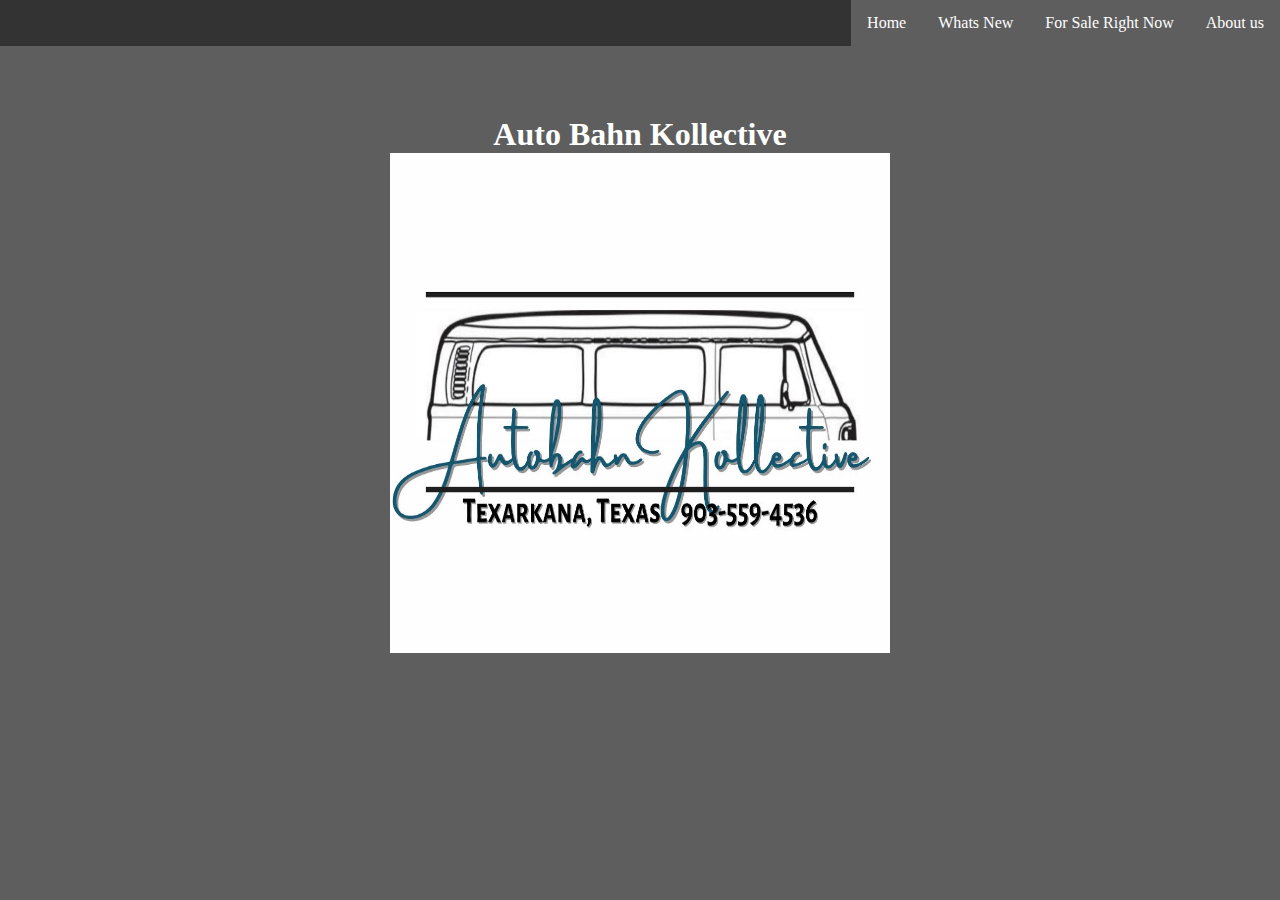
==== index.html @ 22f0ece0 "Add files via upload" ====
<!DOCTYPE html>
<html>
    <link rel="stylesheet" href="style.css">
    <title>Auto Bahn Kollective</title>
    <link rel="icon" type="image/x-icon" href="speedometer.gif">
</html>
<body>
    <div class="nav-bar">
        <ul>
            <li><a href="About.html">About us</a></li>
        <li><a href="For Sale.html">For Sale Right Now</a></li>    
        <li><a href="Whats New.html">Whats New</a></li>
        <li><a href="index.html">Home</a></li>
            </ul>
            

            <div class="text">
                <h1>Auto Bahn Kollective</h1>
                <img src="Icon.png">
            </div>
    </div>
</body>
---- style.css ----
*{
    margin: 0;
    padding: 0;
    background-color: rgb(94, 94, 94);
    font-style: "San Serifa";
}
/* Nav Bar */
ul {
    list-style-type: none;
    margin: 0;
    padding: 0;
    overflow: hidden;
    background-color: #333;
  }
  
  li {
    float: right;
  }
  
  li a {
    display: block;
    color: white;
    text-align: center;
    padding: 14px 16px;
    text-decoration: none;
  }

  li a:hover {
    background-color: #111;
  }
 /* Nav Bar end */
 
 /* Text*/
.text{
    color: white;
    padding: 70px 0;
    text-align: center;
  }
  img{
    width: 500px;
    height: 500px;
  }
  a{
    color: #fff;
  }
/* Text end */
/* Pictures */
.gallery{
    color: #fff;
    padding: 40px;
    width: 50px;
    height: 200px;
}
  div.gallery {
    margin: 5px;
    border: 1px solid #ccc;
    float: left;
    width: 180px;
  }
  
  div.gallery:hover {
    border: 1px solid #777;
  }
  
  div.gallery img {
    width: 100%;
    height: auto;
  }
  
  div.desc {
    padding: 15px;
    text-align: center;
  }
  /* Pictures end */
  /* Search */
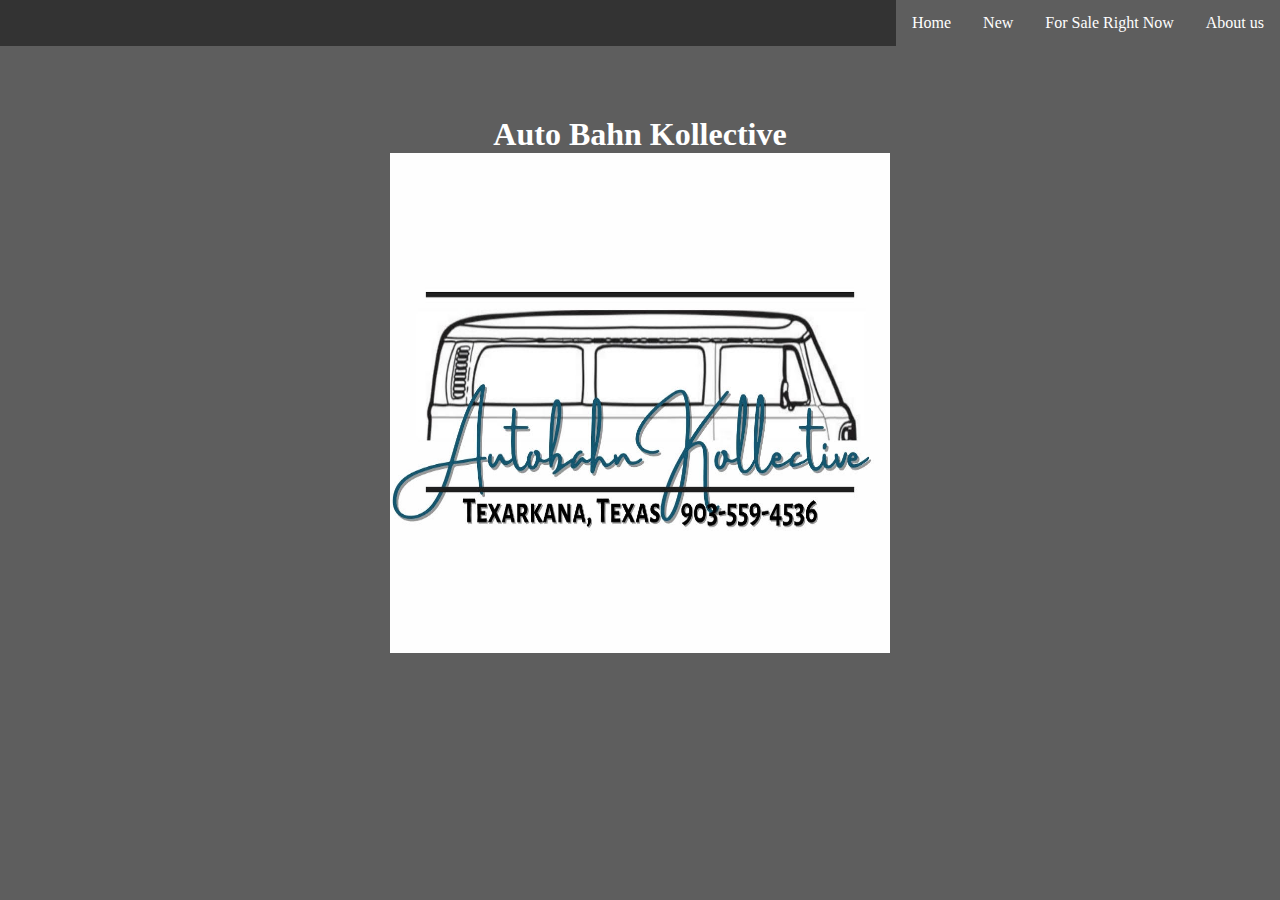
==== commit 8ce819e6: "Update index.html" ====
--- a/index.html
+++ b/index.html
@@ -9,7 +9,7 @@
         <ul>
             <li><a href="About.html">About us</a></li>
         <li><a href="For Sale.html">For Sale Right Now</a></li>    
-        <li><a href="Whats New.html">Whats New</a></li>
+        <li><a href="Whats New.html">New</a></li>
         <li><a href="index.html">Home</a></li>
             </ul>
             
@@ -19,4 +19,4 @@
                 <img src="Icon.png">
             </div>
     </div>
-</body>+</body>
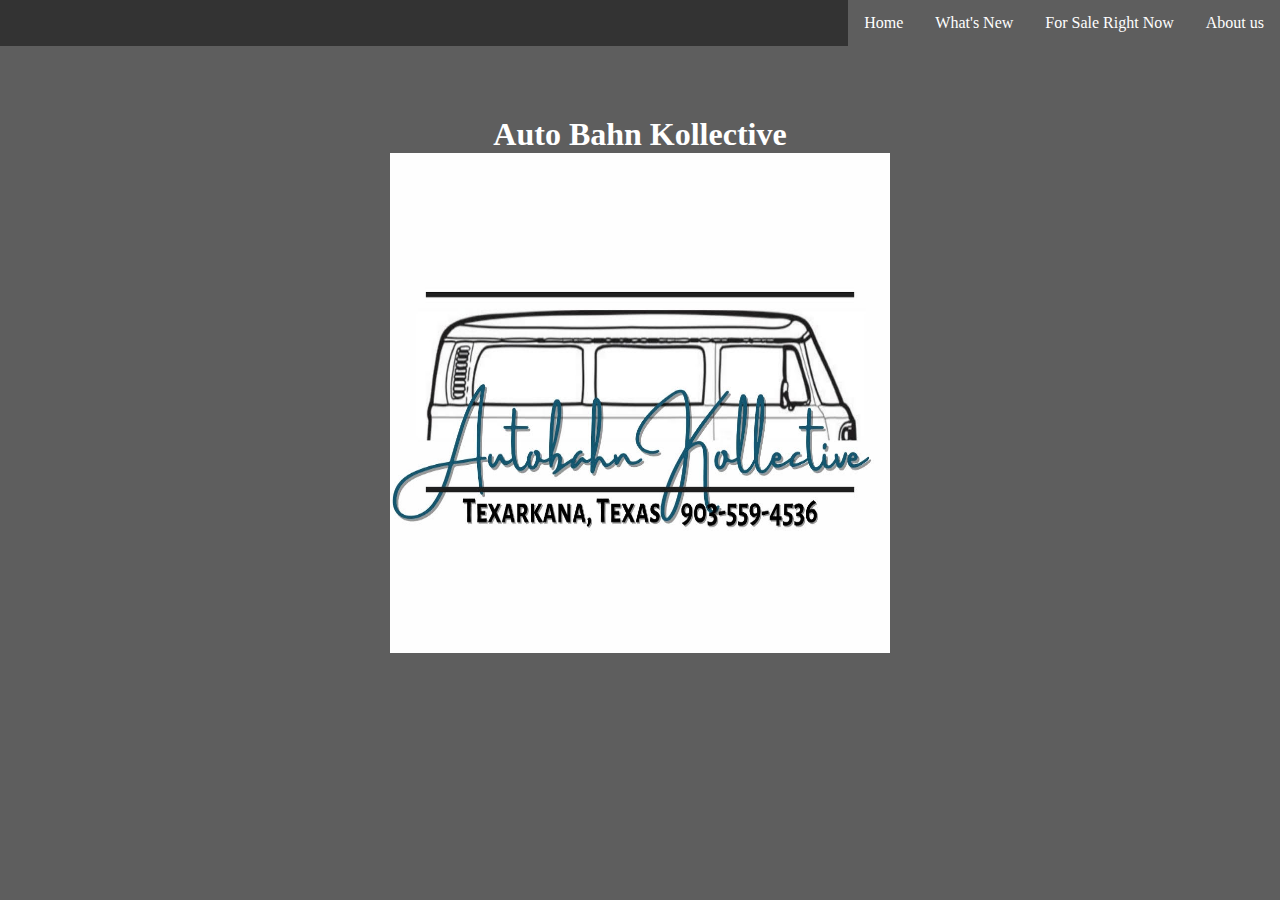
==== commit bec86907: "Update index.html" ====
--- a/index.html
+++ b/index.html
@@ -9,7 +9,7 @@
         <ul>
             <li><a href="About.html">About us</a></li>
         <li><a href="For Sale.html">For Sale Right Now</a></li>    
-        <li><a href="Whats New.html">New</a></li>
+        <li><a href="Whats New.html">What's New</a></li>
         <li><a href="index.html">Home</a></li>
             </ul>
             
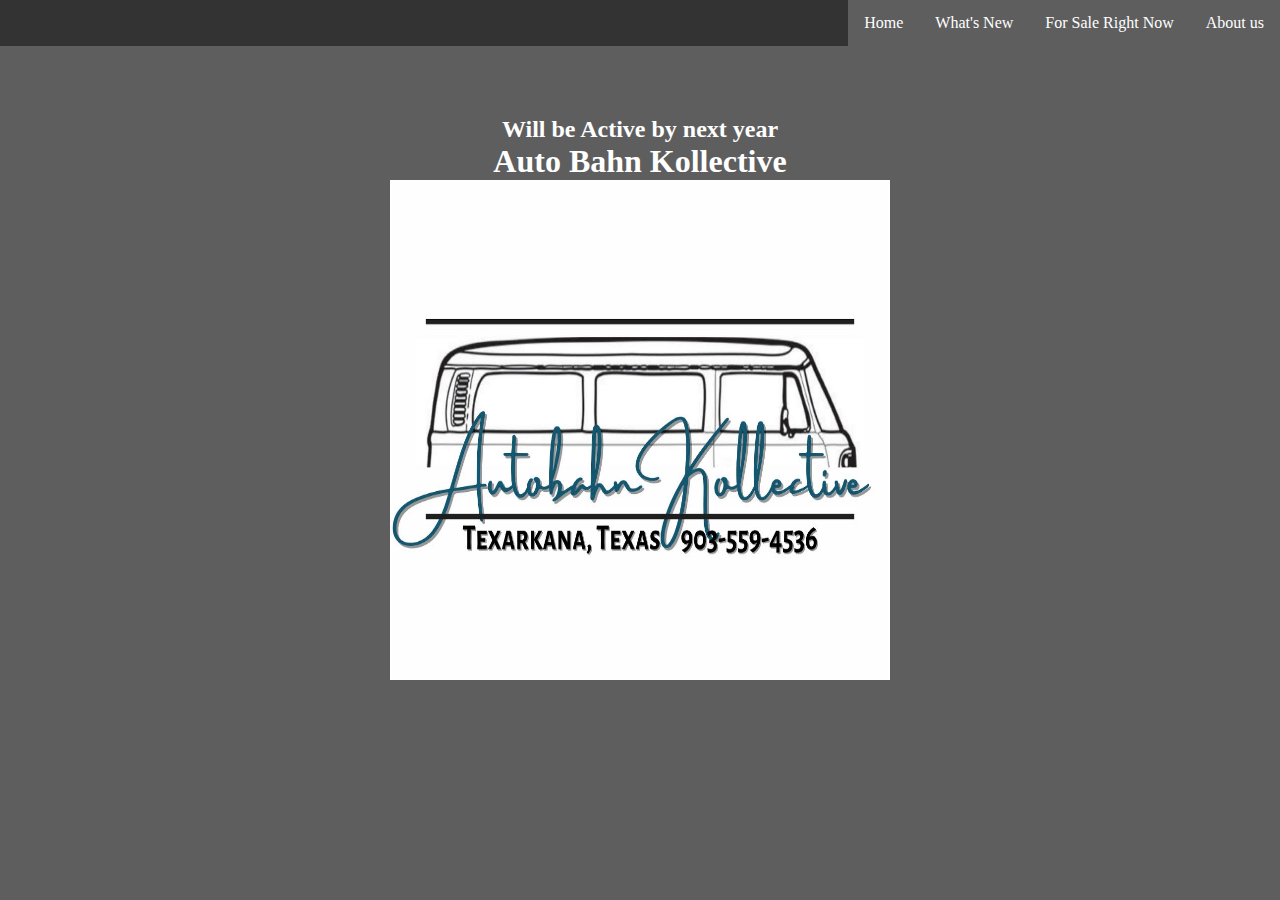
==== commit cf2b33f1: "Update index.html" ====
--- a/index.html
+++ b/index.html
@@ -15,6 +15,7 @@
             
 
             <div class="text">
+                <h2>Will be Active by next year</h2>
                 <h1>Auto Bahn Kollective</h1>
                 <img src="Icon.png">
             </div>
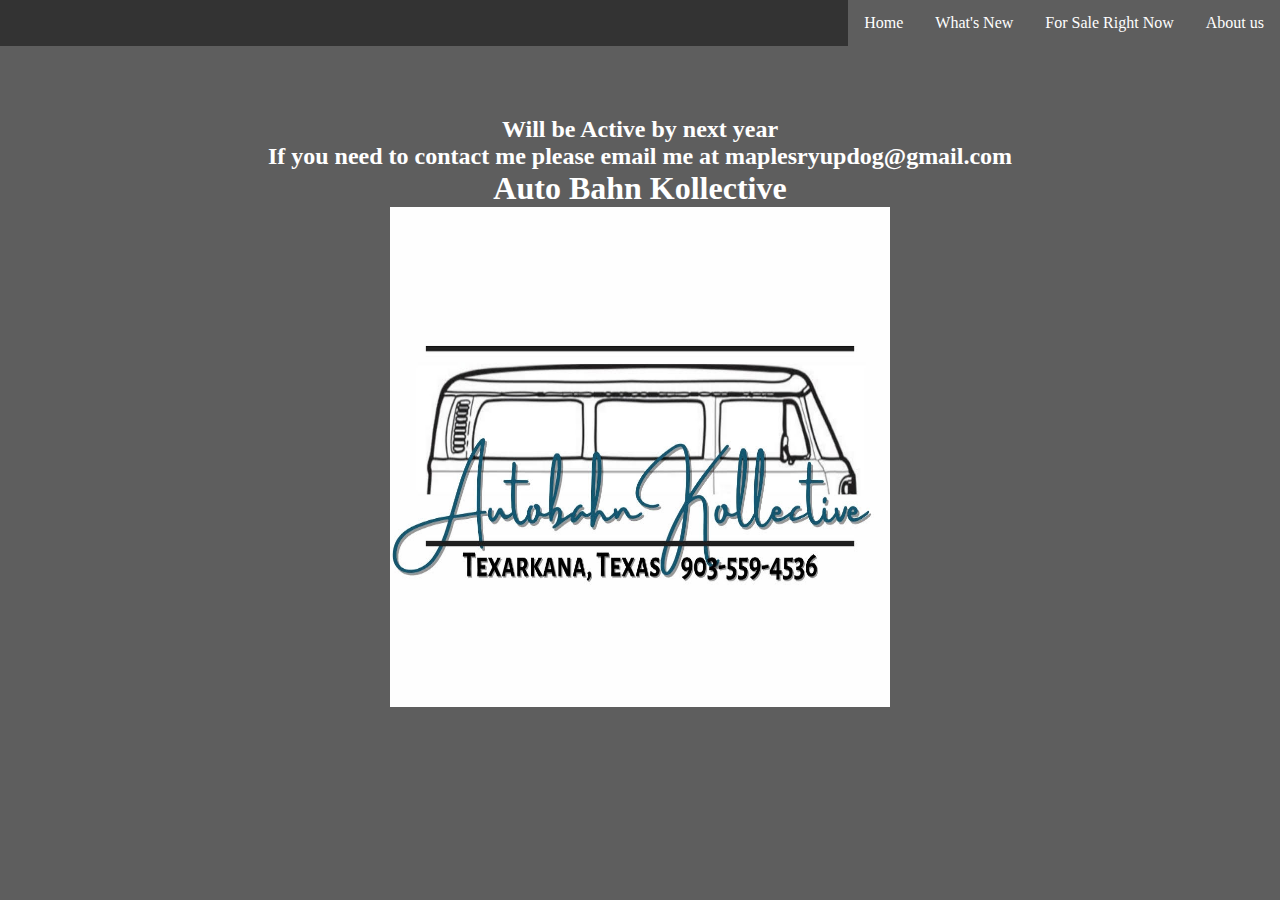
==== commit 480756d3: "Update index.html" ====
--- a/index.html
+++ b/index.html
@@ -16,6 +16,7 @@
 
             <div class="text">
                 <h2>Will be Active by next year</h2>
+                <h2>If you need to contact me please email me at maplesryupdog@gmail.com</h2>
                 <h1>Auto Bahn Kollective</h1>
                 <img src="Icon.png">
             </div>
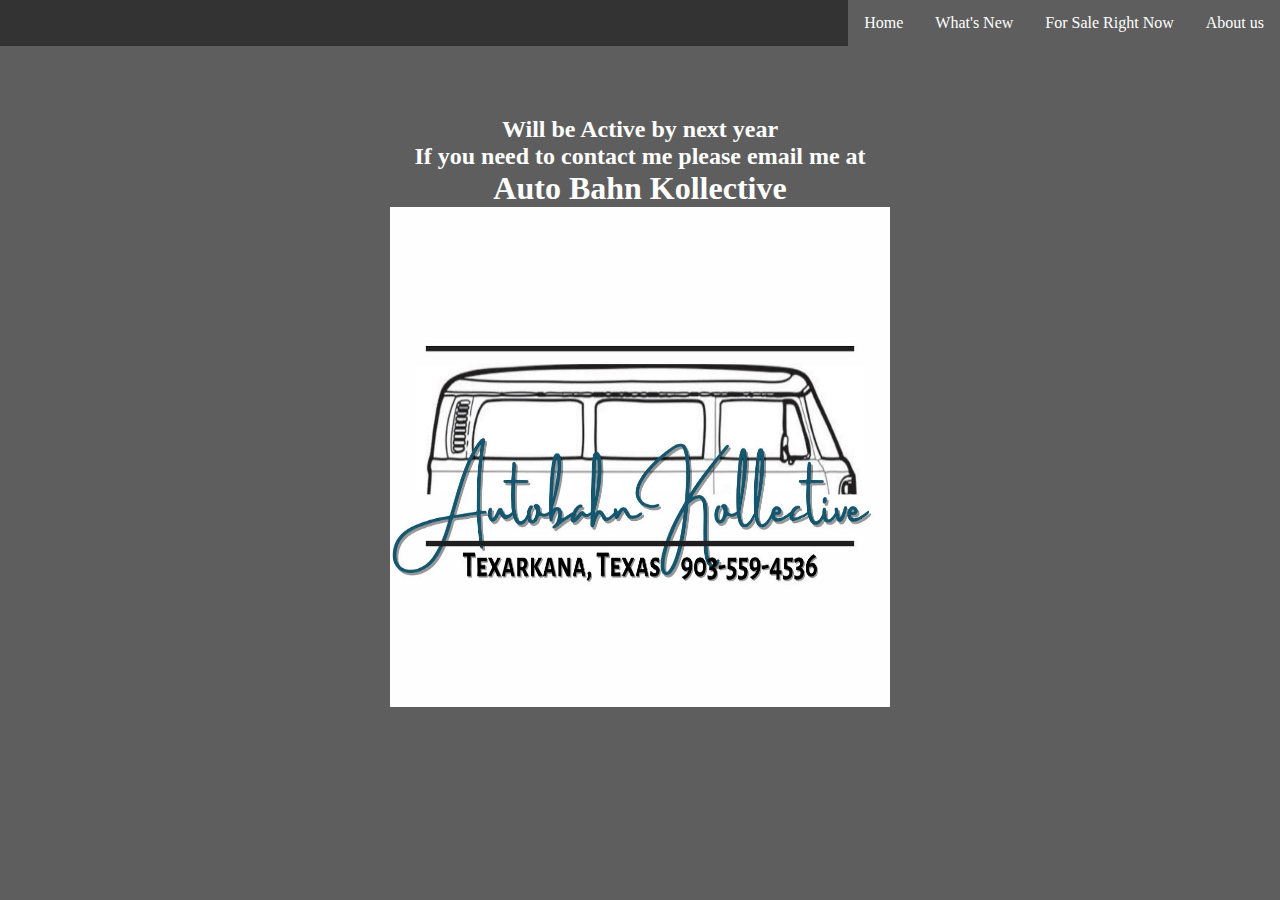
==== commit e529a819: "Update index.html" ====
--- a/index.html
+++ b/index.html
@@ -16,7 +16,7 @@
 
             <div class="text">
                 <h2>Will be Active by next year</h2>
-                <h2>If you need to contact me please email me at maplesryupdog@gmail.com</h2>
+                <h2>If you need to contact me please email me at <maplesryupdog@gmail.com></h2>
                 <h1>Auto Bahn Kollective</h1>
                 <img src="Icon.png">
             </div>
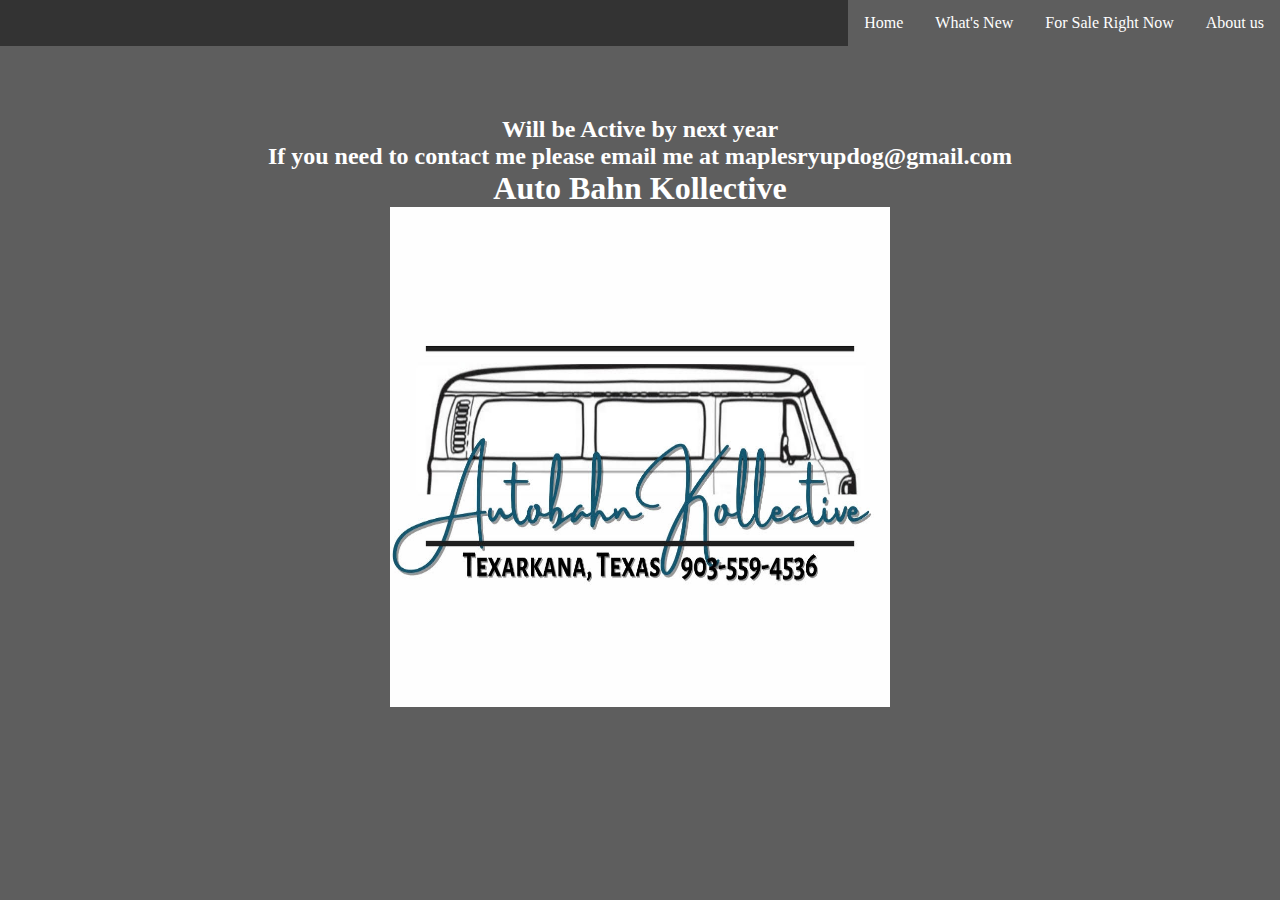
==== commit b99c8cbe: "Update index.html" ====
--- a/index.html
+++ b/index.html
@@ -16,7 +16,7 @@
 
             <div class="text">
                 <h2>Will be Active by next year</h2>
-                <h2>If you need to contact me please email me at <maplesryupdog@gmail.com></h2>
+                <h2>If you need to contact me please email me at maplesryupdog@gmail.com</h2>
                 <h1>Auto Bahn Kollective</h1>
                 <img src="Icon.png">
             </div>
